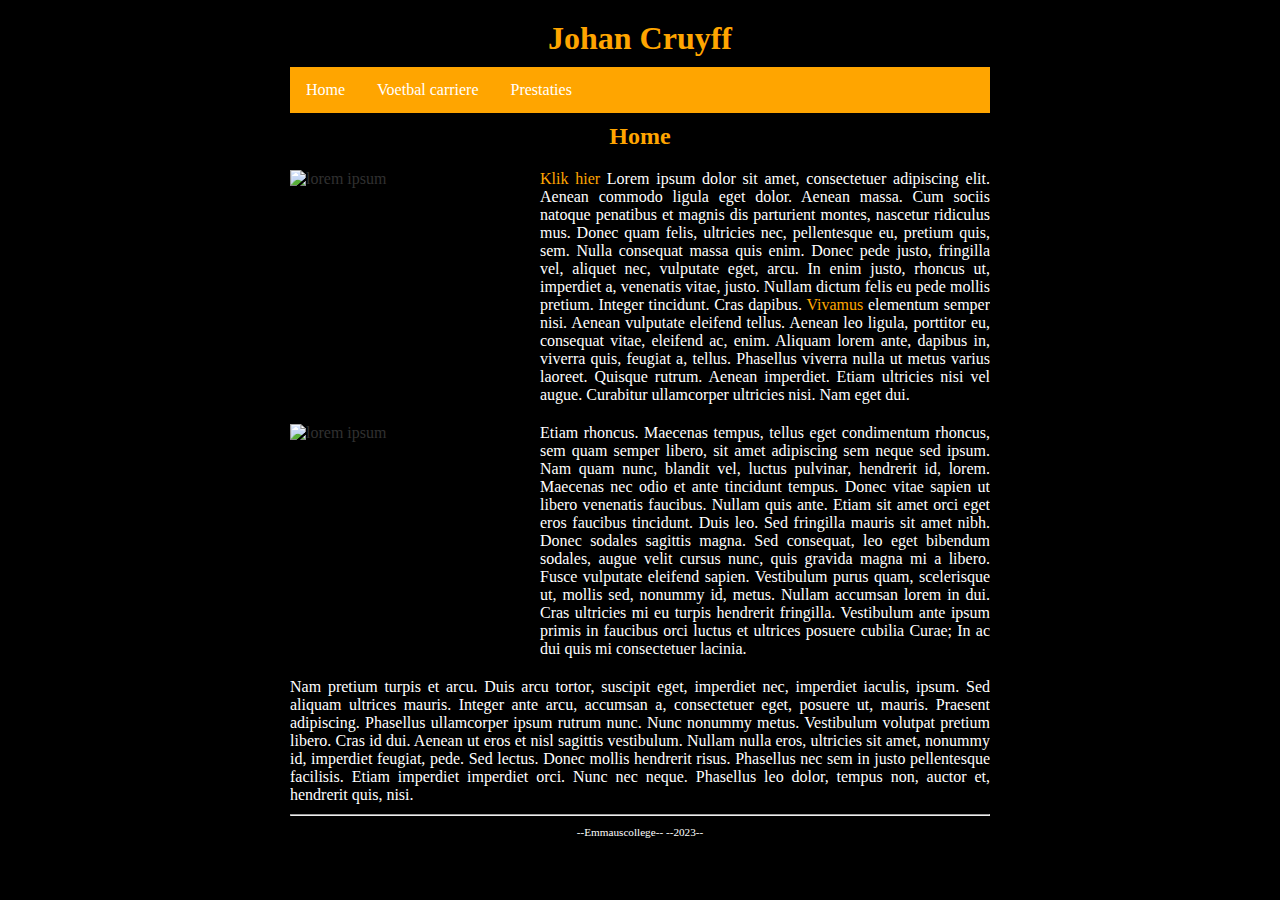
==== index.html @ 5a49c648 "7/12" ====
<!DOCTYPE html>

<html lang="nl">

<head>
  <link rel="stylesheet" href="style.css" />
  <title>Home</title>
  <meta charset="UTF-8" />
</head>

<body>
  <div class="page">

    <header>
      <h1 id="" class="belangrijk">Johan Cruyff</h1>
    </header>

    <nav>
      <ul>
        <li><a class="active" href="index.html">Home</a></li>
        <li><a href="overmij.html">Voetbal carriere</a></li>
        <li><a href="info.html">Prestaties</a></li>
      </ul>
    </nav>

    <main>
      <h2>Home</h2>

      <div class="item">
        <img class="item-plaatje" src="afbeeldingen/loremipsum.jpg" alt="lorem ipsum">
        <p class="item-tekst">
          <a href="http://nu.nl">Klik hier</a> Lorem ipsum dolor sit amet, consectetuer adipiscing elit. Aenean commodo
          ligula eget dolor. Aenean massa. Cum sociis natoque penatibus et magnis dis parturient montes, nascetur
          ridiculus mus. Donec quam felis, ultricies nec, pellentesque eu, pretium quis, sem. Nulla consequat massa quis
          enim. Donec pede justo, fringilla vel, aliquet nec, vulputate eget, arcu. In enim justo, rhoncus ut, imperdiet
          a, venenatis vitae, justo. Nullam dictum felis eu pede mollis pretium. Integer tincidunt. Cras dapibus. <a
            href="http://www.encyclo.nl/begrip/dum%20vivimus%20vivamus">Vivamus</a> elementum semper nisi. Aenean
          vulputate eleifend tellus. Aenean leo ligula, porttitor eu, consequat vitae, eleifend ac, enim. Aliquam lorem
          ante, dapibus in, viverra quis, feugiat a, tellus. Phasellus viverra nulla ut metus varius laoreet. Quisque
          rutrum. Aenean imperdiet. Etiam ultricies nisi vel augue. Curabitur ullamcorper ultricies nisi. Nam eget dui.
        </p>
      </div>

      <div class="item">
        <img class="item-plaatje" src="afbeeldingen/loremipsum.jpg" alt="lorem ipsum">
        <p class="item-tekst">
          Etiam rhoncus. Maecenas tempus, tellus eget
          condimentum rhoncus, sem quam semper libero, sit amet adipiscing sem neque sed ipsum. Nam quam nunc, blandit
          vel, luctus pulvinar, hendrerit id, lorem. Maecenas nec odio et ante tincidunt tempus. Donec vitae sapien ut
          libero venenatis faucibus. Nullam quis ante. Etiam sit amet orci eget eros faucibus tincidunt. Duis leo. Sed
          fringilla mauris sit amet nibh. Donec sodales sagittis magna. Sed consequat, leo eget bibendum sodales, augue
          velit cursus nunc, quis gravida magna mi a libero. Fusce vulputate eleifend sapien. Vestibulum purus quam,
          scelerisque ut, mollis sed, nonummy id, metus. Nullam accumsan lorem in dui. Cras ultricies mi eu turpis
          hendrerit fringilla. Vestibulum ante ipsum primis in faucibus orci luctus et ultrices posuere cubilia Curae;
          In
          ac dui quis mi consectetuer lacinia.
        </p>
      </div>

      <p>
        Nam pretium turpis et arcu. Duis arcu tortor, suscipit eget, imperdiet nec, imperdiet iaculis, ipsum. Sed
        aliquam ultrices mauris. Integer ante arcu, accumsan a, consectetuer eget, posuere ut, mauris. Praesent
        adipiscing. Phasellus ullamcorper ipsum rutrum nunc. Nunc nonummy metus. Vestibulum volutpat pretium libero.
        Cras id dui. Aenean ut eros et nisl sagittis vestibulum. Nullam nulla eros, ultricies sit amet, nonummy id,
        imperdiet feugiat, pede. Sed lectus. Donec mollis hendrerit risus. Phasellus nec sem in justo pellentesque
        facilisis. Etiam imperdiet imperdiet orci. Nunc nec neque. Phasellus leo dolor, tempus non, auctor et, hendrerit
        quis, nisi.
      </p>

    </main>

    <footer>
      <hr />
      <p class="smalltext">--Emmauscollege-- --2023--</p>
    </footer>

  </div>
</body>

</html>
---- style.css ----
/* Instellingen tussen commentaar zijn handig om fouten te helpen vinden, uncomment om aan te zetten */

/* zorg dat elke box een gestippelde rand krijgt, 
   zodat je de afmeting goed kunt zien, 
   letop 1: dit kan de layout soms kan wijzigen 
   letop 2: laat 1 sterretje voor { staan als je commentaar weghaalt */
/*  * {border: 1px dotted black;}   */
  
/* zorg dat elke box een doorzichtige donkere achtergrond krijgt, 
   hoe meer boxen in elkaar hoe donkerder de achtergrondkleur 
   letop: laat 1 sterretje voor { staan als je commentaar weghaalt */
/*  * {background-color: rgba(0,0,0,5%);}  */

/* Basisinstellingen voor alle pagina's, alleen aanpassen als je pro wilt worden */

* {                                        /* geldt voor alles */
  box-sizing: border-box;                  /* zorg dat border meetelt bij de width en height van boxen */
  margin: 0px;                             /* standaard marge 0 */
}

html, body {                      /* geldt voor html en body */
  margin: 0px;                    /* standaard marge 0 */
  background-color: black;    /* achtergrondkleur lichtgrijs */
  color: #303030;               /* tekstkleur donkergrijs */
}  

div {                             /* geldt voor div */
  overflow: hidden;               /* zorgt dat DIV de hoogte krijgt van wat erin zit (anders tellen de floats erin niet mee voor de hoogte en wordt dus wel eens hoogte 0) */
}

/* Indeling voor alle pagina's */

.page {
  width: 700px;                   /* vaste breedte van 700 pixels */
  margin: 10px auto;              /* boven en onder 10 pixels marge, links en rechts marge gelijk verdeeld (gecentreerd) */
}

header, footer {                  /* geldt voor header en footer */
  margin: 10px 0px;
}

main {                       
  text-align: justify;            /* tekst uitvullen */}

h1, h2, h3 {                      /* geldt voor h1 en h2 en h3 */
  margin: 10px 0px;
  text-align: center;             /* tekst centreren */
} 

p {
  color:white;
  margin: 10px 0px;
  text-align: justify;            /* tekst links en rechts uitvullen */
}

img {
  margin: 10px 0px;
}

/* Indeling voor hoofd pagina */

/* .item {} */ /* hier doen we nog niks mee, dat mag je zelf toevoegen */
.foto{
  width:275px;
  float: left;
  padding-right:15px ;
}
.item-plaatje {
  float:left;
  width: 250px;
  padding-right: 15px; /* zorgt dat plaatje niet tegen tekst komt */
}
.item-tekst {
  float:right;
  width: 450px;
}

/* Indeling voor sub pagina */

/* Opmaak voor alle pagina's */

h1, h2, h3 {
      color: orange;
}

.smalltext {
    text-align: center;
    font-size: 0.7em;
}

a {
    color: orange;
    text-decoration: none;
}

a:hover {
    text-decoration: underline;

    
}

/* Opmaak voor sub pagina's */

/* Navigatiebalk voor alle pagina's */
nav ul {
    list-style-type: none;
    margin: auto;
    padding: 0;
    background-color: orange;
    overflow: hidden;
}

nav ul li {
    float: left;
}

nav li a {
    display: block;
    color: white;
    text-align: center;
    padding: 14px 16px;
    text-decoration: none;
}

nav li a:hover {
    background-color: black;
}

nav li a.active {
    background-color: orange;
}
li a:hover {
  background-color: blue;

}
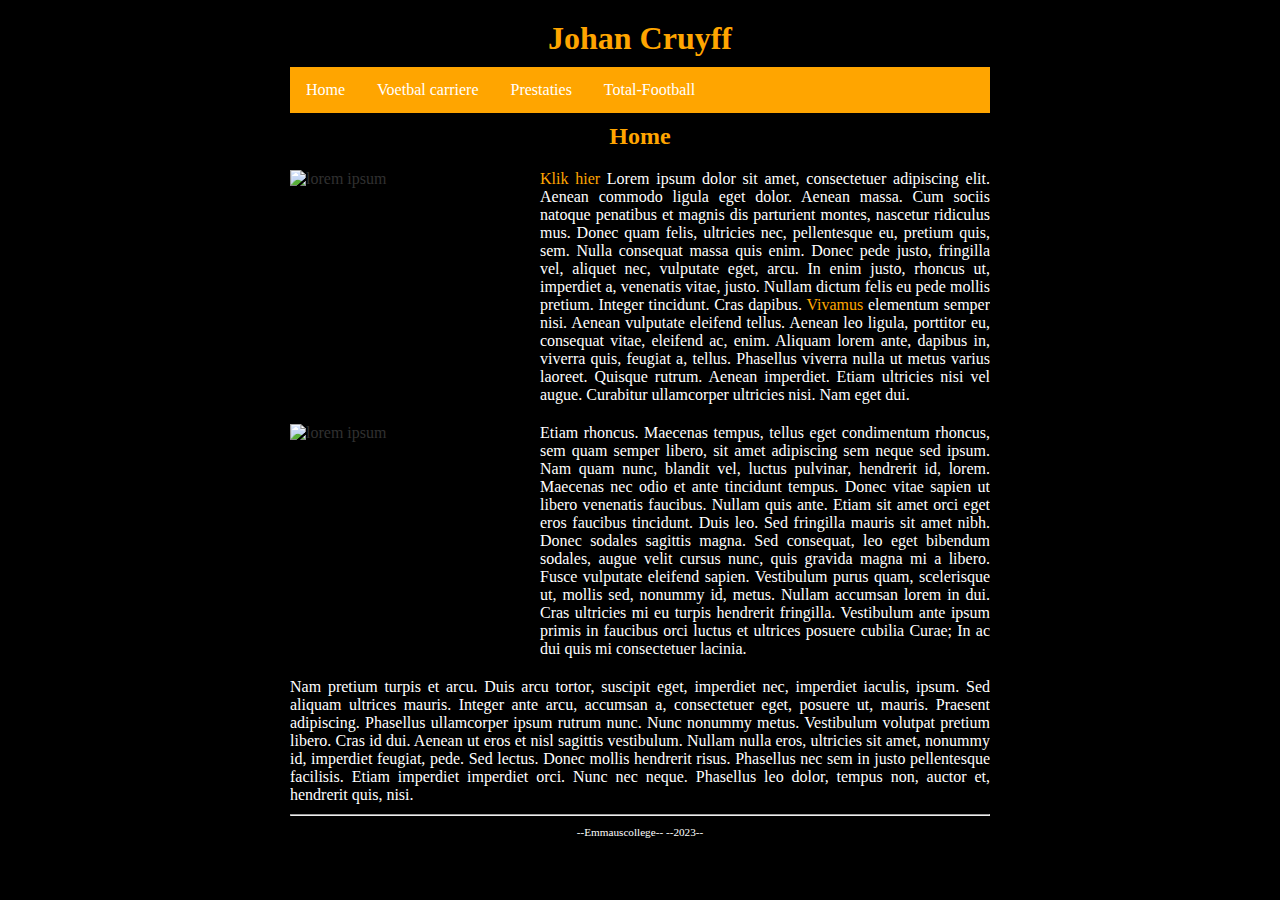
==== commit d082e100: "update" ====
--- a/index.html
+++ b/index.html
@@ -20,6 +20,7 @@
         <li><a class="active" href="index.html">Home</a></li>
         <li><a href="overmij.html">Voetbal carriere</a></li>
         <li><a href="info.html">Prestaties</a></li>
+        <li><a href="Total-football.html">Total-Football</a></li>
       </ul>
     </nav>
 
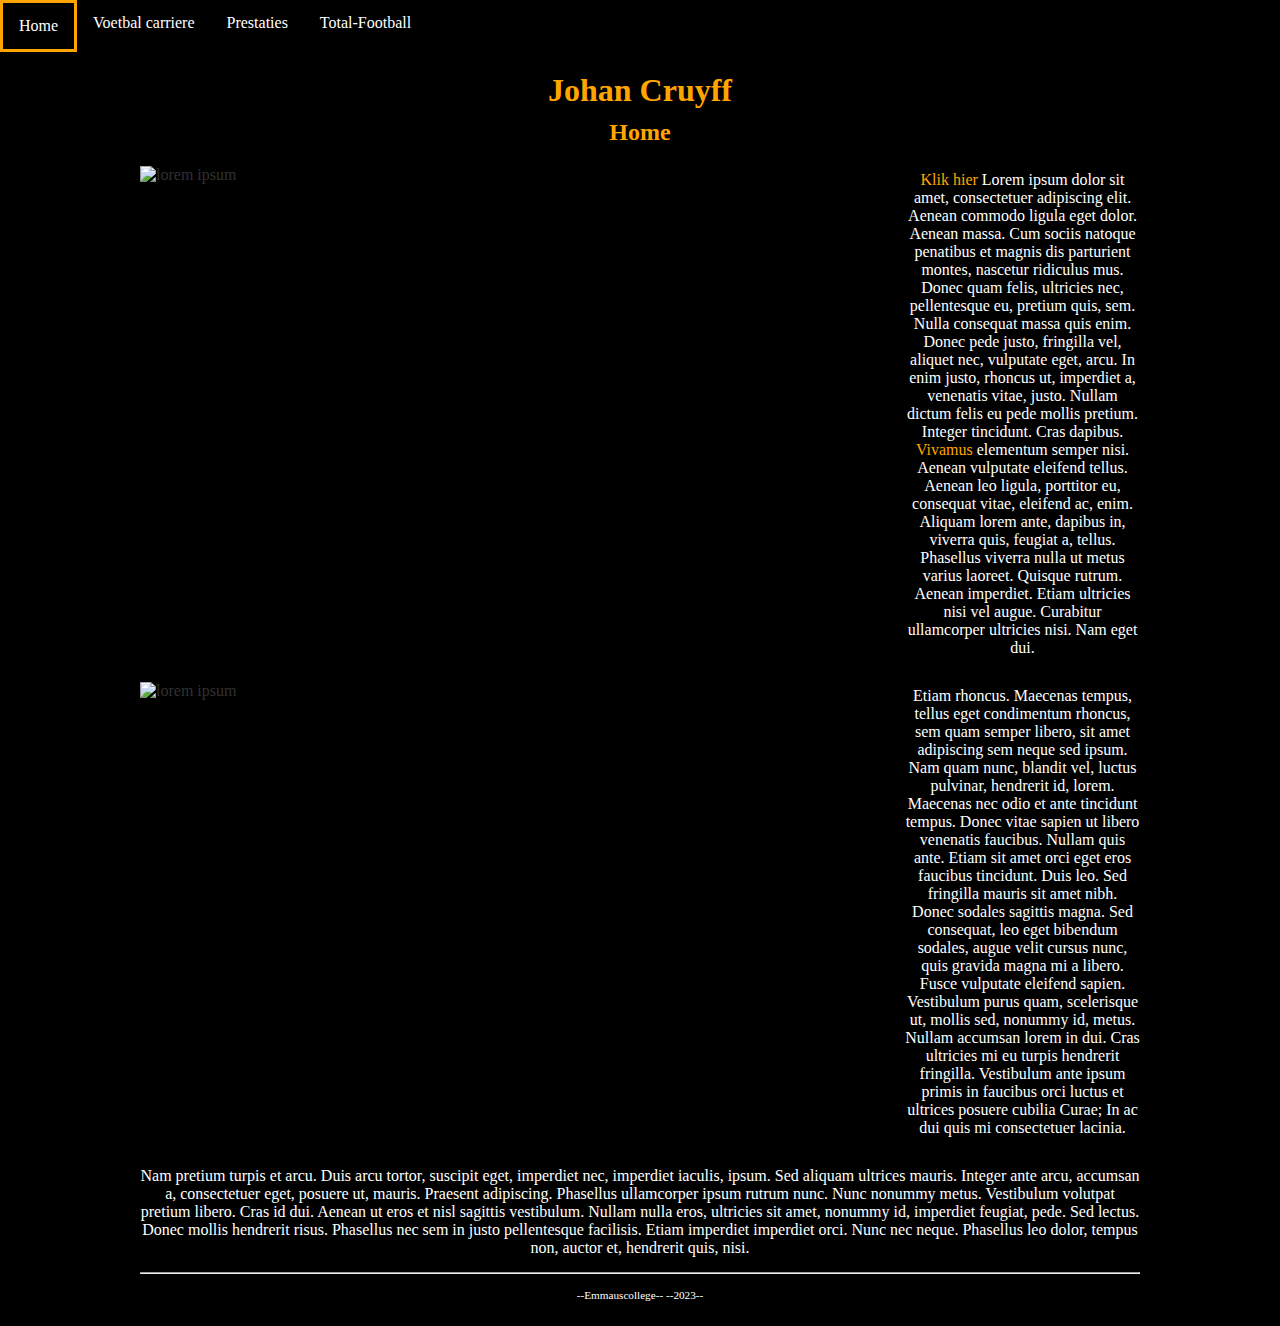
==== commit 1e5cf41d: "update" ====
--- a/index.html
+++ b/index.html
@@ -1,12 +1,20 @@
 <!DOCTYPE html>
-
 <html lang="nl">
 
 <head>
   <link rel="stylesheet" href="style.css" />
-  <title>Home</title>
+  <title>Voetbal carrière</title>
   <meta charset="UTF-8" />
 </head>
+
+<nav>
+  <ul>
+    <li><a class="active" href="index.html">Home</a></li>
+    <li><a href="overmij.html">Voetbal carriere</a></li>
+    <li><a href="info.html">Prestaties</a></li>
+    <li><a href="Total-Football.html">Total-Football</a></li>
+  </ul>
+</nav>
 
 <body>
   <div class="page">
@@ -14,16 +22,6 @@
     <header>
       <h1 id="" class="belangrijk">Johan Cruyff</h1>
     </header>
-
-    <nav>
-      <ul>
-        <li><a class="active" href="index.html">Home</a></li>
-        <li><a href="overmij.html">Voetbal carriere</a></li>
-        <li><a href="info.html">Prestaties</a></li>
-        <li><a href="Total-football.html">Total-Football</a></li>
-      </ul>
-    </nav>
-
     <main>
       <h2>Home</h2>
 
--- a/style.css
+++ b/style.css
@@ -25,13 +25,20 @@
 }  
 
 div {                             /* geldt voor div */
-  overflow: hidden;               /* zorgt dat DIV de hoogte krijgt van wat erin zit (anders tellen de floats erin niet mee voor de hoogte en wordt dus wel eens hoogte 0) */
+  overflow: hidden;  
+             /* zorgt dat DIV de hoogte krijgt van wat erin zit (anders tellen de floats erin niet mee voor de hoogte en wordt dus wel eens hoogte 0) */
 }
 
 /* Indeling voor alle pagina's */
 
+#zwarte-tekst{
+  color:white;
+  bAckground-color:rgba(255, 255, 255, 0.64)  
+  
+}
+
 .page {
-  width: 700px;                   /* vaste breedte van 700 pixels */
+  width: 1000px;                   /* vaste breedte van 700 pixels */
   margin: 10px auto;              /* boven en onder 10 pixels marge, links en rechts marge gelijk verdeeld (gecentreerd) */
 }
 
@@ -49,20 +56,30 @@
 
 p {
   color:white;
-  margin: 10px 0px;
-  text-align: justify;            /* tekst links en rechts uitvullen */
+  margin: 15px 0px;
+  text-align: center;            /* tekst links en rechts uitvullen */
 }
 
 img {
   margin: 10px 0px;
 }
+section{
+  color:white;
+}
 
 /* Indeling voor hoofd pagina */
 
 /* .item {} */ /* hier doen we nog niks mee, dat mag je zelf toevoegen */
+.img-links{
+  float:left;
+  padding:3px;
+  width:450px;
+}
+
+
 .foto{
-  width:275px;
-  float: left;
+  width:375px;
+  float: center;
   padding-right:15px ;
 }
 .item-plaatje {
@@ -72,10 +89,41 @@
 }
 .item-tekst {
   float:right;
-  width: 450px;
+  width: 250px;
+  padding-left:15px;
 }
 
 /* Indeling voor sub pagina */
+#text-block{
+  text-align:center;
+
+}
+
+.tekst-center{
+  float:top;
+  float:left;
+  Padding: top 5%;
+  text-align:center;
+  align-items:center;
+font-size:medium;  
+}
+
+.img-rechts{
+
+  float:right;
+  width: 180px; 
+  padding:10px;
+  width:125px;
+  align-items:top;
+}
+#text-links{
+  float:left;
+  
+}
+
+
+
+
 
 /* Opmaak voor alle pagina's */
 
@@ -106,7 +154,7 @@
     list-style-type: none;
     margin: auto;
     padding: 0;
-    background-color: orange;
+    background-color: black;
     overflow: hidden;
 }
 
@@ -124,12 +172,26 @@
 
 nav li a:hover {
     background-color: black;
+    border-color: orange;
+    border-style:solid;
+    text-decoration:none;
 }
 
 nav li a.active {
-    background-color: orange;
+    background-color: black;
 }
 li a:hover {
   background-color: blue;
 
+}
+
+
+#Total-Footbal{
+background-image: url("afbeeldingen/_127010384_whatsubject.jpg") ;
+background-repeat:no-repeat;
+background-position: bottom;
+background-size: cover;
+height:1500px;
+
+
 }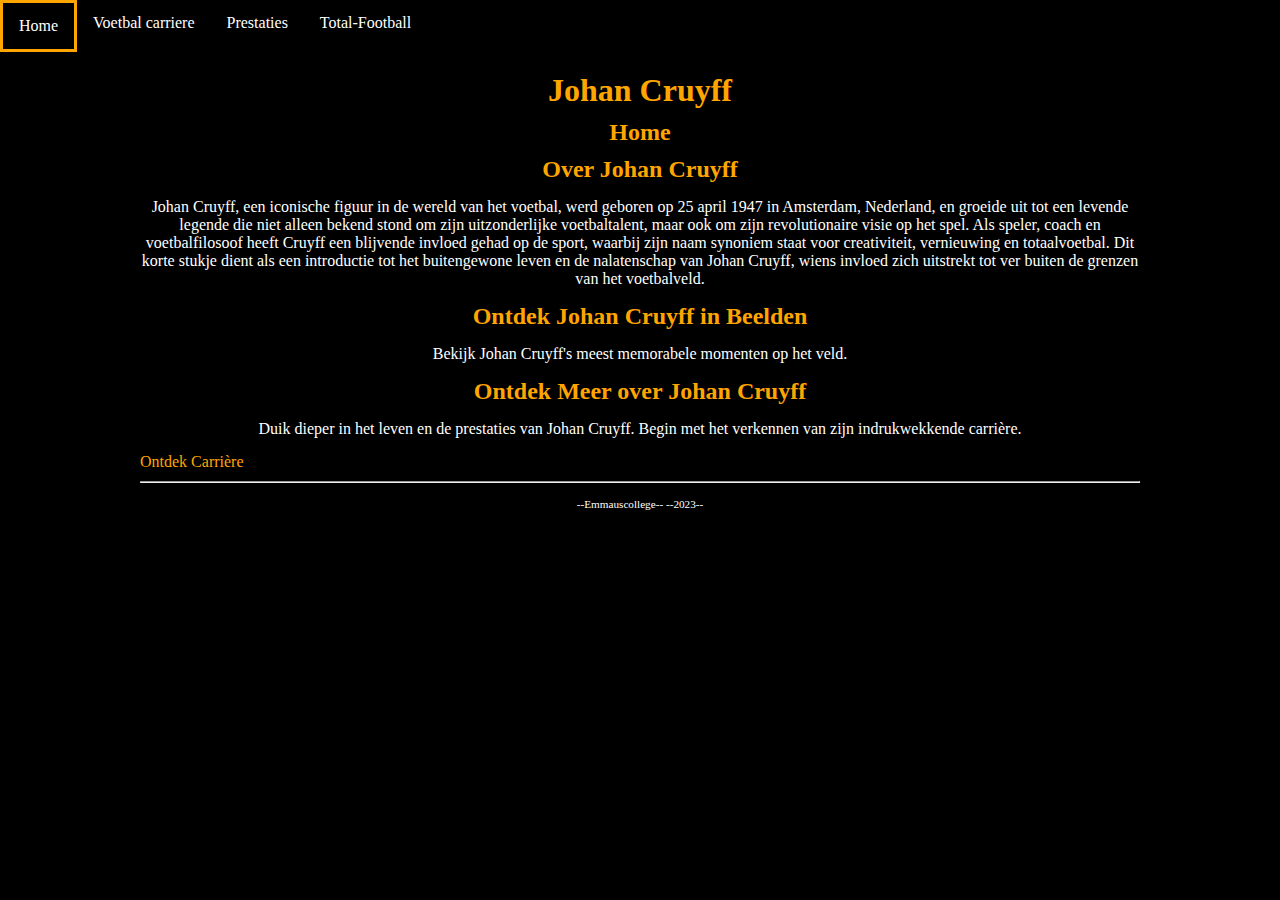
==== commit 7cca0fda: "update" ====
--- a/index.html
+++ b/index.html
@@ -3,7 +3,7 @@
 
 <head>
   <link rel="stylesheet" href="style.css" />
-  <title>Voetbal carrière</title>
+  <title>Home</title>
   <meta charset="UTF-8" />
 </head>
 
@@ -25,46 +25,31 @@
     <main>
       <h2>Home</h2>
 
-      <div class="item">
-        <img class="item-plaatje" src="afbeeldingen/loremipsum.jpg" alt="lorem ipsum">
-        <p class="item-tekst">
-          <a href="http://nu.nl">Klik hier</a> Lorem ipsum dolor sit amet, consectetuer adipiscing elit. Aenean commodo
-          ligula eget dolor. Aenean massa. Cum sociis natoque penatibus et magnis dis parturient montes, nascetur
-          ridiculus mus. Donec quam felis, ultricies nec, pellentesque eu, pretium quis, sem. Nulla consequat massa quis
-          enim. Donec pede justo, fringilla vel, aliquet nec, vulputate eget, arcu. In enim justo, rhoncus ut, imperdiet
-          a, venenatis vitae, justo. Nullam dictum felis eu pede mollis pretium. Integer tincidunt. Cras dapibus. <a
-            href="http://www.encyclo.nl/begrip/dum%20vivimus%20vivamus">Vivamus</a> elementum semper nisi. Aenean
-          vulputate eleifend tellus. Aenean leo ligula, porttitor eu, consequat vitae, eleifend ac, enim. Aliquam lorem
-          ante, dapibus in, viverra quis, feugiat a, tellus. Phasellus viverra nulla ut metus varius laoreet. Quisque
-          rutrum. Aenean imperdiet. Etiam ultricies nisi vel augue. Curabitur ullamcorper ultricies nisi. Nam eget dui.
-        </p>
-      </div>
+      <section>
+        <h2>Over Johan Cruyff</h2>
+        <p>
+          Johan Cruyff, een iconische figuur in de wereld van het voetbal, werd geboren op 25 april 1947 in Amsterdam,
+          Nederland, en groeide uit tot een levende legende die niet alleen bekend stond om zijn uitzonderlijke
+          voetbaltalent, maar ook om zijn revolutionaire visie op het spel. Als speler, coach en voetbalfilosoof heeft
+          Cruyff een blijvende invloed gehad op de sport, waarbij zijn naam synoniem staat voor creativiteit,
+          vernieuwing en totaalvoetbal. Dit korte stukje dient als een introductie tot het buitengewone leven en de
+          nalatenschap van Johan Cruyff, wiens invloed zich uitstrekt tot ver buiten de grenzen van het voetbalveld.</p>
 
-      <div class="item">
-        <img class="item-plaatje" src="afbeeldingen/loremipsum.jpg" alt="lorem ipsum">
-        <p class="item-tekst">
-          Etiam rhoncus. Maecenas tempus, tellus eget
-          condimentum rhoncus, sem quam semper libero, sit amet adipiscing sem neque sed ipsum. Nam quam nunc, blandit
-          vel, luctus pulvinar, hendrerit id, lorem. Maecenas nec odio et ante tincidunt tempus. Donec vitae sapien ut
-          libero venenatis faucibus. Nullam quis ante. Etiam sit amet orci eget eros faucibus tincidunt. Duis leo. Sed
-          fringilla mauris sit amet nibh. Donec sodales sagittis magna. Sed consequat, leo eget bibendum sodales, augue
-          velit cursus nunc, quis gravida magna mi a libero. Fusce vulputate eleifend sapien. Vestibulum purus quam,
-          scelerisque ut, mollis sed, nonummy id, metus. Nullam accumsan lorem in dui. Cras ultricies mi eu turpis
-          hendrerit fringilla. Vestibulum ante ipsum primis in faucibus orci luctus et ultrices posuere cubilia Curae;
-          In
-          ac dui quis mi consectetuer lacinia.
-        </p>
-      </div>
 
-      <p>
-        Nam pretium turpis et arcu. Duis arcu tortor, suscipit eget, imperdiet nec, imperdiet iaculis, ipsum. Sed
-        aliquam ultrices mauris. Integer ante arcu, accumsan a, consectetuer eget, posuere ut, mauris. Praesent
-        adipiscing. Phasellus ullamcorper ipsum rutrum nunc. Nunc nonummy metus. Vestibulum volutpat pretium libero.
-        Cras id dui. Aenean ut eros et nisl sagittis vestibulum. Nullam nulla eros, ultricies sit amet, nonummy id,
-        imperdiet feugiat, pede. Sed lectus. Donec mollis hendrerit risus. Phasellus nec sem in justo pellentesque
-        facilisis. Etiam imperdiet imperdiet orci. Nunc nec neque. Phasellus leo dolor, tempus non, auctor et, hendrerit
-        quis, nisi.
-      </p>
+      </section>
+
+      <section>
+        <h2>Ontdek Johan Cruyff in Beelden</h2>
+
+        <p>Bekijk Johan Cruyff's meest memorabele momenten op het veld.</p>
+      </section>
+
+      <section>
+        <h2>Ontdek Meer over Johan Cruyff</h2>
+        <p>Duik dieper in het leven en de prestaties van Johan Cruyff. Begin met het verkennen van zijn indrukwekkende
+          carrière.</p>
+        <a href="carriere.html" class="cta-button">Ontdek Carrière</a>
+      </section>
 
     </main>
 
--- a/style.css
+++ b/style.css
@@ -70,12 +70,20 @@
 /* Indeling voor hoofd pagina */
 
 /* .item {} */ /* hier doen we nog niks mee, dat mag je zelf toevoegen */
+.video {
+  text-align: center;
+  
+}
 .img-links{
   float:left;
   padding:3px;
   width:450px;
 }
-
+.foto-rechts{
+  float:right;
+  width: 350px;
+  padding-left:15px;
+}
 
 .foto{
   width:375px;
@@ -84,7 +92,7 @@
 }
 .item-plaatje {
   float:left;
-  width: 250px;
+  width: 280px;
   padding-right: 15px; /* zorgt dat plaatje niet tegen tekst komt */
 }
 .item-tekst {
@@ -92,10 +100,18 @@
   width: 250px;
   padding-left:15px;
 }
-
+.Badge{
+  display: flex;
+  flex-direction: row; 
+  justify-content: center; 
+  align-items: center; 
+  max-width: 800px; 
+  margin: 0 auto;
+}
 /* Indeling voor sub pagina */
 #text-block{
   text-align:center;
+  font-size:15px;
 
 }
 
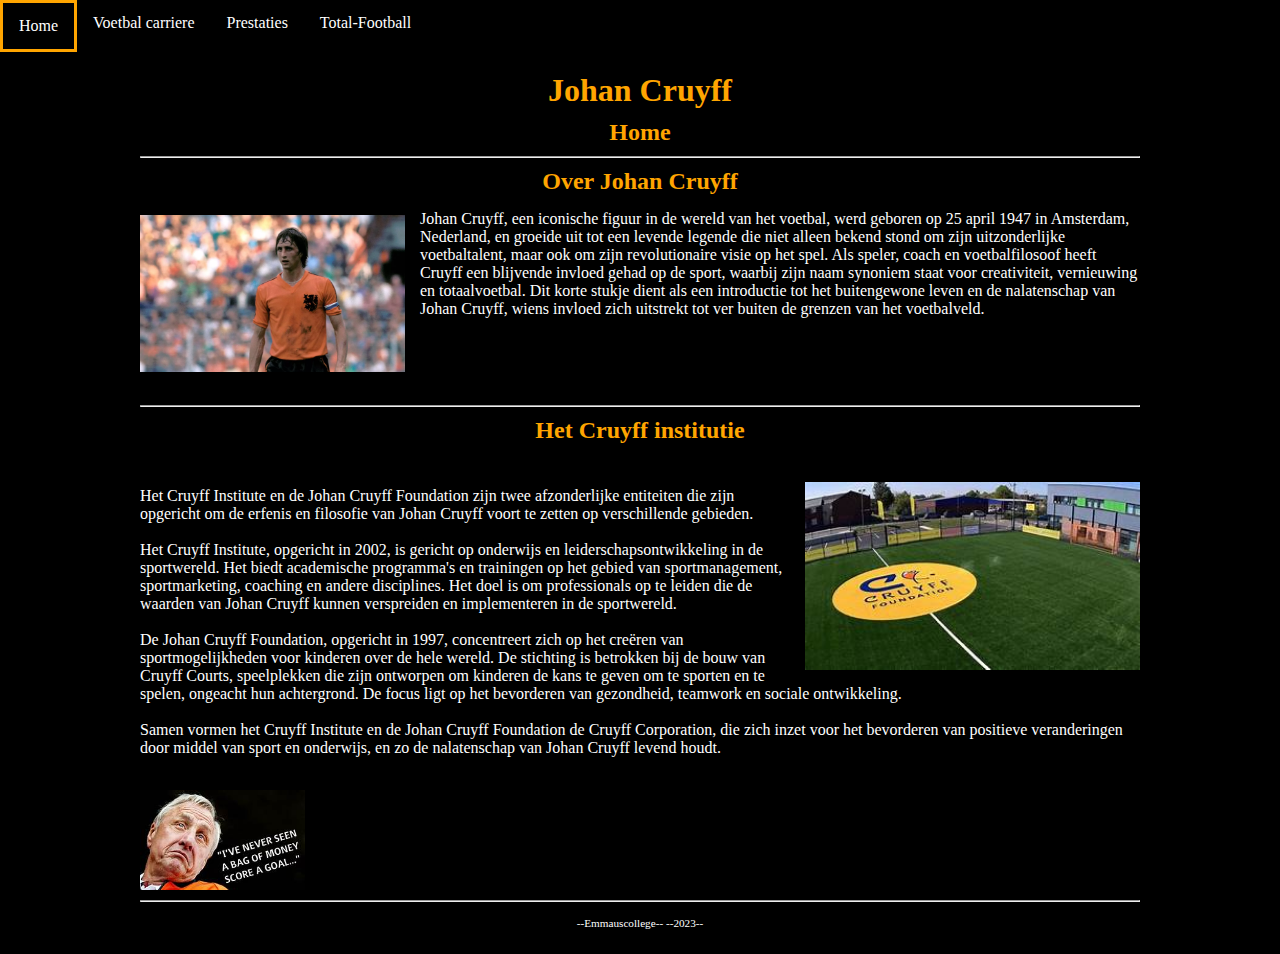
==== commit cdb89bcb: "Update" ====
--- a/index.html
+++ b/index.html
@@ -20,14 +20,16 @@
   <div class="page">
 
     <header>
-      <h1 id="" class="belangrijk">Johan Cruyff</h1>
+      <h1 class="belangrijk">Johan Cruyff</h1>
     </header>
     <main>
       <h2>Home</h2>
+      <hr>
 
-      <section>
+      <section >
         <h2>Over Johan Cruyff</h2>
-        <p>
+        <img class="item-plaatje" src="afbeeldingen/imago0000463570h.webp">
+        <p id="tekst">
           Johan Cruyff, een iconische figuur in de wereld van het voetbal, werd geboren op 25 april 1947 in Amsterdam,
           Nederland, en groeide uit tot een levende legende die niet alleen bekend stond om zijn uitzonderlijke
           voetbaltalent, maar ook om zijn revolutionaire visie op het spel. Als speler, coach en voetbalfilosoof heeft
@@ -37,21 +39,40 @@
 
 
       </section>
+      <br><br><br><br>
+      <hr>
+
 
       <section>
-        <h2>Ontdek Johan Cruyff in Beelden</h2>
-
-        <p>Bekijk Johan Cruyff's meest memorabele momenten op het veld.</p>
-      </section>
-
-      <section>
-        <h2>Ontdek Meer over Johan Cruyff</h2>
-        <p>Duik dieper in het leven en de prestaties van Johan Cruyff. Begin met het verkennen van zijn indrukwekkende
-          carrière.</p>
-        <a href="carriere.html" class="cta-button">Ontdek Carrière</a>
+        <h2> Het Cruyff institutie</h2>
+        <br>
+        <img class="foto-rechts" src="afbeeldingen/Cruyff court.jpg">
+        <p id="tekst">
+          Het Cruyff Institute en de Johan Cruyff Foundation zijn twee afzonderlijke entiteiten die zijn opgericht om de
+          erfenis en filosofie van Johan Cruyff voort te zetten op verschillende gebieden.
+          <br><br>
+          Het Cruyff Institute, opgericht in 2002, is gericht op onderwijs en leiderschapsontwikkeling in de
+          sportwereld. Het biedt academische programma's en trainingen op het gebied van sportmanagement,
+          sportmarketing, coaching en andere disciplines. Het doel is om professionals op te leiden die de waarden van
+          Johan Cruyff kunnen verspreiden en implementeren in de sportwereld.
+          <br><br>
+          De Johan Cruyff Foundation, opgericht in 1997, concentreert zich op het creëren van sportmogelijkheden voor
+          kinderen over de hele wereld. De stichting is betrokken bij de bouw van Cruyff Courts, speelplekken die zijn
+          ontworpen om kinderen de kans te geven om te sporten en te spelen, ongeacht hun achtergrond. De focus ligt op
+          het bevorderen van gezondheid, teamwork en sociale ontwikkeling.
+          <br><br>
+          Samen vormen het Cruyff Institute en de Johan Cruyff Foundation de Cruyff Corporation, die zich inzet voor het
+          bevorderen van positieve veranderingen door middel van sport en onderwijs, en zo de nalatenschap van Johan
+          Cruyff levend houdt.</p>
+          
+        
       </section>
 
     </main>
+    <br>
+    <div class="balk">
+      <div class="bewegende-foto"></div>
+    </div>
 
     <footer>
       <hr />
--- a/style.css
+++ b/style.css
@@ -5,7 +5,7 @@
    letop 1: dit kan de layout soms kan wijzigen 
    letop 2: laat 1 sterretje voor { staan als je commentaar weghaalt */
 /*  * {border: 1px dotted black;}   */
-  
+
 /* zorg dat elke box een doorzichtige donkere achtergrond krijgt, 
    hoe meer boxen in elkaar hoe donkerder de achtergrondkleur 
    letop: laat 1 sterretje voor { staan als je commentaar weghaalt */
@@ -13,128 +13,161 @@
 
 /* Basisinstellingen voor alle pagina's, alleen aanpassen als je pro wilt worden */
 
-* {                                        /* geldt voor alles */
-  box-sizing: border-box;                  /* zorg dat border meetelt bij de width en height van boxen */
-  margin: 0px;                             /* standaard marge 0 */
-}
-
-html, body {                      /* geldt voor html en body */
-  margin: 0px;                    /* standaard marge 0 */
-  background-color: black;    /* achtergrondkleur lichtgrijs */
-  color: #303030;               /* tekstkleur donkergrijs */
-}  
-
-div {                             /* geldt voor div */
-  overflow: hidden;  
-             /* zorgt dat DIV de hoogte krijgt van wat erin zit (anders tellen de floats erin niet mee voor de hoogte en wordt dus wel eens hoogte 0) */
+* {
+  /* geldt voor alles */
+  box-sizing: border-box;
+  /* zorg dat border meetelt bij de width en height van boxen */
+  margin: 0px;
+  /* standaard marge 0 */
+}
+
+html,
+body {
+  /* geldt voor html en body */
+  margin: 0px;
+  /* standaard marge 0 */
+  background-color: black;
+  /* achtergrondkleur lichtgrijs */
+  color: #303030;
+  /* tekstkleur donkergrijs */
+}
+
+div {
+  /* geldt voor div */
+  overflow: hidden;
+  /* zorgt dat DIV de hoogte krijgt van wat erin zit (anders tellen de floats erin niet mee voor de hoogte en wordt dus wel eens hoogte 0) */
 }
 
 /* Indeling voor alle pagina's */
 
-#zwarte-tekst{
-  color:white;
-  bAckground-color:rgba(255, 255, 255, 0.64)  
-  
+#zwarte-tekst {
+  color: white;
+  bAckground-color: rgba(255, 255, 255, 0.64)
 }
 
 .page {
-  width: 1000px;                   /* vaste breedte van 700 pixels */
-  margin: 10px auto;              /* boven en onder 10 pixels marge, links en rechts marge gelijk verdeeld (gecentreerd) */
-}
-
-header, footer {                  /* geldt voor header en footer */
+  width: 1000px;
+  /* vaste breedte van 700 pixels */
+  margin: 10px auto;
+  /* boven en onder 10 pixels marge, links en rechts marge gelijk verdeeld (gecentreerd) */
+}
+
+header,
+footer {
+  /* geldt voor header en footer */
   margin: 10px 0px;
 }
 
-main {                       
-  text-align: justify;            /* tekst uitvullen */}
-
-h1, h2, h3 {                      /* geldt voor h1 en h2 en h3 */
+main {
+  text-align: justify;
+  /* tekst uitvullen */
+}
+
+h1,
+h2,
+h3 {
+  /* geldt voor h1 en h2 en h3 */
   margin: 10px 0px;
-  text-align: center;             /* tekst centreren */
-} 
+  text-align: center;
+  /* tekst centreren */
+}
 
 p {
-  color:white;
+  color: white;
   margin: 15px 0px;
-  text-align: center;            /* tekst links en rechts uitvullen */
+  text-align: center;
+  /* tekst links en rechts uitvullen */
 }
 
 img {
   margin: 10px 0px;
 }
-section{
-  color:white;
+
+section {
+  color: white;
 }
 
 /* Indeling voor hoofd pagina */
 
-/* .item {} */ /* hier doen we nog niks mee, dat mag je zelf toevoegen */
+/* .item {} */
+/* hier doen we nog niks mee, dat mag je zelf toevoegen */
 .video {
   text-align: center;
-  
-}
-.img-links{
-  float:left;
-  padding:3px;
-  width:450px;
-}
-.foto-rechts{
-  float:right;
+
+}
+
+.img-links {
+  float: left;
+  padding: 3px;
+  width: 450px;
+}
+
+.foto-rechts {
+  float: right;
   width: 350px;
-  padding-left:15px;
-}
-
-.foto{
-  width:375px;
+  padding-left: 15px;
+}
+
+.foto {
+  width: 375px;
   float: center;
-  padding-right:15px ;
-}
+  padding-right: 15px;
+}
+
 .item-plaatje {
-  float:left;
+  float: left;
   width: 280px;
-  padding-right: 15px; /* zorgt dat plaatje niet tegen tekst komt */
-}
+  padding-right: 15px;
+  /* zorgt dat plaatje niet tegen tekst komt */
+}
+
 .item-tekst {
-  float:right;
+  float: right;
   width: 250px;
-  padding-left:15px;
-}
-.Badge{
+  padding-left: 15px;
+}
+
+.Badge {
   display: flex;
-  flex-direction: row; 
-  justify-content: center; 
-  align-items: center; 
-  max-width: 800px; 
+  flex-direction: row;
+  justify-content: center;
+  align-items: center;
+  max-width: 800px;
   margin: 0 auto;
 }
+
 /* Indeling voor sub pagina */
-#text-block{
-  text-align:center;
-  font-size:15px;
-
-}
-
-.tekst-center{
-  float:top;
-  float:left;
+#text-block {
+  text-align: center;
+  font-size: 15px;
+
+}
+
+#tekst {
+  text-align: left;
+}
+
+.tekst-center {
+  float: top;
+  float: left;
   Padding: top 5%;
-  text-align:center;
-  align-items:center;
-font-size:medium;  
-}
-
-.img-rechts{
-
-  float:right;
-  width: 180px; 
-  padding:10px;
-  width:125px;
-  align-items:top;
-}
-#text-links{
-  float:left;
-  
+  text-align: center;
+  align-items: center;
+  font-size: medium;
+}
+
+.img-rechts {
+
+  float: right;
+  width: 180px;
+  padding: 10px;
+  width: 125px;
+  align-items: top;
+}
+
+#text-links {
+  float: left;
+
 }
 
 
@@ -143,71 +176,123 @@
 
 /* Opmaak voor alle pagina's */
 
-h1, h2, h3 {
-      color: orange;
+h1,
+h2,
+h3 {
+  color: orange;
 }
 
 .smalltext {
-    text-align: center;
-    font-size: 0.7em;
+  text-align: center;
+  font-size: 0.7em;
 }
 
 a {
-    color: orange;
-    text-decoration: none;
+  color: orange;
+  text-decoration: none;
 }
 
 a:hover {
-    text-decoration: underline;
-
-    
+  text-decoration: underline;
+
+
 }
 
 /* Opmaak voor sub pagina's */
 
 /* Navigatiebalk voor alle pagina's */
 nav ul {
-    list-style-type: none;
-    margin: auto;
-    padding: 0;
-    background-color: black;
-    overflow: hidden;
+  list-style-type: none;
+  margin: auto;
+  padding: 0;
+  background-color: black;
+  overflow: hidden;
 }
 
 nav ul li {
-    float: left;
+  float: left;
 }
 
 nav li a {
-    display: block;
-    color: white;
-    text-align: center;
-    padding: 14px 16px;
-    text-decoration: none;
+  display: block;
+  color: white;
+  text-align: center;
+  padding: 14px 16px;
+  text-decoration: none;
 }
 
 nav li a:hover {
-    background-color: black;
-    border-color: orange;
-    border-style:solid;
-    text-decoration:none;
+  background-color: black;
+  border-color: orange;
+  border-style: solid;
+  text-decoration: none;
 }
 
 nav li a.active {
-    background-color: black;
-}
+  background-color: black;
+}
+
 li a:hover {
   background-color: blue;
 
 }
 
 
-#Total-Footbal{
-background-image: url("afbeeldingen/_127010384_whatsubject.jpg") ;
-background-repeat:no-repeat;
-background-position: bottom;
-background-size: cover;
-height:1500px;
-
-
-}+
+
+.balk {
+  width: 100%;
+  height: 100px;
+  overflow: hidden;
+  background-color: #0000003b;
+  position: relative;
+}
+
+.bewegende-foto {
+  position: absolute;
+  top: 0;
+  width: 165px;
+
+  height: 100px;
+ 
+  background-size: cover;
+ background-image:url("afbeeldingen/Quote 1.jpg");
+
+  animation: beweegFoto 30s linear infinite;
+ 
+}
+.balk-2 {
+  width: 100%;
+  height: 100px;
+  overflow: hidden;
+  background-color: #0000003b;
+  position: relative;
+}
+
+.bewegende-foto-2{
+  position: absolute;
+  top: 0;
+  width: 185px;
+
+  height: 100px;
+ 
+  background-size: cover;
+ background-image:url("afbeeldingen/Quote 2.jpg");
+
+  animation: beweegFoto 30s linear infinite;
+ 
+}
+
+
+@keyframes beweegFoto{
+from {
+  left: -55%;
+ 
+}
+
+to {
+  left: 55%;
+ 
+}
+}
+
